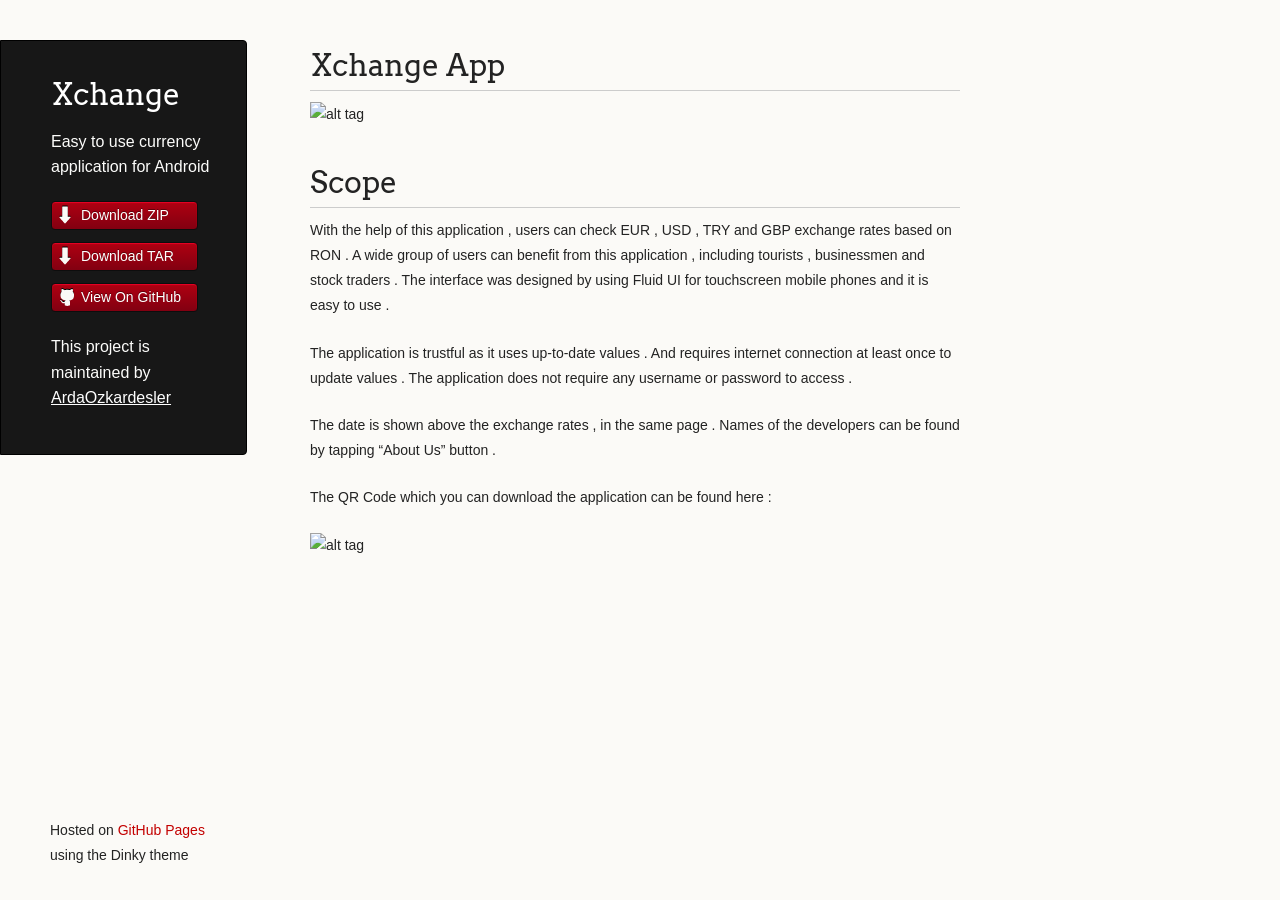
==== index.html @ 0f6d0c41 "Create gh-pages branch via GitHub" ====
<!doctype html>
<html>
  <head>
    <meta charset="utf-8">
    <meta http-equiv="X-UA-Compatible" content="chrome=1">
    <title>Xchange by ArdaOzkardesler</title>

    <link rel="stylesheet" href="stylesheets/styles.css">
    <link rel="stylesheet" href="stylesheets/github-light.css">
    <script src="javascripts/scale.fix.js"></script>
    <meta name="viewport" content="width=device-width, initial-scale=1, user-scalable=no">
    <!--[if lt IE 9]>
    <script src="//html5shiv.googlecode.com/svn/trunk/html5.js"></script>
    <![endif]-->
  </head>
  <body>
    <div class="wrapper">
      <header>
        <h1 class="header">Xchange</h1>
        <p class="header">Easy to use currency application for Android</p>

        <ul>
          <li class="download"><a class="buttons" href="https://github.com/ArdaOzkardesler/Xchange-Presentation/zipball/master">Download ZIP</a></li>
          <li class="download"><a class="buttons" href="https://github.com/ArdaOzkardesler/Xchange-Presentation/tarball/master">Download TAR</a></li>
          <li><a class="buttons github" href="https://github.com/ArdaOzkardesler/Xchange-Presentation">View On GitHub</a></li>
        </ul>

        <p class="header">This project is maintained by <a class="header name" href="https://github.com/ArdaOzkardesler">ArdaOzkardesler</a></p>


      </header>
      <section>
        <h1>
<a id="xchange-app" class="anchor" href="#xchange-app" aria-hidden="true"><span class="octicon octicon-link"></span></a>Xchange App</h1>

<p><img src="https://github.com/ArdaOzkardesler/Xchange-Presentation/blob/master/XChange/xch/app/_attachments/img/Xch192.png" alt="alt tag"></p>

<h1>
<a id="scope" class="anchor" href="#scope" aria-hidden="true"><span class="octicon octicon-link"></span></a>Scope</h1>

<p>With the help of this application , users can check EUR , USD , TRY and GBP exchange rates based on RON . 
A wide group of users can benefit from this application , including tourists , businessmen and stock traders . 
The interface was designed by using Fluid UI for touchscreen mobile phones and it is easy to use . </p>

<p>The application is trustful as it uses up-to-date values . And requires internet connection at least once to update values . 
The application does not require any username or password to access . </p>

<p>The date is shown above the exchange rates , in the same page . 
Names of the developers can be found by tapping “About Us” button . </p>

<p>The QR Code which you can download the application can be found here :</p>

<p><img src="https://github.com/ArdaOzkardesler/Xchange-Presentation/blob/master/XChange/xch/app/_attachments/img/Xchangenew.png" alt="alt tag"></p>
      </section>
      <footer>
        <p><small>Hosted on <a href="https://pages.github.com">GitHub Pages</a> using the Dinky theme</small></p>
      </footer>
    </div>
    <!--[if !IE]><script>fixScale(document);</script><![endif]-->
		
  </body>
</html>
---- stylesheets/styles.css ----
@import url(https://fonts.googleapis.com/css?family=Arvo:400,700,400italic);

/* MeyerWeb Reset */

html, body, div, span, applet, object, iframe,
h1, h2, h3, h4, h5, h6, p, blockquote, pre,
a, abbr, acronym, address, big, cite, code,
del, dfn, em, img, ins, kbd, q, s, samp,
small, strike, strong, sub, sup, tt, var,
b, u, i, center,
dl, dt, dd, ol, ul, li,
fieldset, form, label, legend,
table, caption, tbody, tfoot, thead, tr, th, td,
article, aside, canvas, details, embed,
figure, figcaption, footer, header, hgroup,
menu, nav, output, ruby, section, summary,
time, mark, audio, video {
  margin: 0;
  padding: 0;
  border: 0;
  font: inherit;
  vertical-align: baseline;
}


/* Base text styles */

body {
  padding:10px 50px 0 0;
  font-family:"Helvetica Neue", Helvetica, Arial, sans-serif;
	font-size: 14px;
	color: #232323;
	background-color: #FBFAF7;
	margin: 0;
	line-height: 1.8em;
	-webkit-font-smoothing: antialiased;

}

h1, h2, h3, h4, h5, h6 {
  color:#232323;
  margin:36px 0 10px;
}

p, ul, ol, table, dl {
  margin:0 0 22px;
}

h1, h2, h3 {
	font-family: Arvo, Monaco, serif;
  line-height:1.3;
	font-weight: normal;
}

h1,h2, h3 {
	display: block;
	border-bottom: 1px solid #ccc;
	padding-bottom: 5px;
}

h1 {
	font-size: 30px;
}

h2 {
	font-size: 24px;
}

h3 {
	font-size: 18px;
}

h4, h5, h6 {
	font-family: Arvo, Monaco, serif;
	font-weight: 700;
}

a {
  color:#C30000;
  font-weight:200;
  text-decoration:none;
}

a:hover {
	text-decoration: underline;
}

a small {
	font-size: 12px;
}

em {
	font-style: italic;
}

strong {
  font-weight:700;
}

ul {
  list-style-position: inside;
  list-style: disc;
  padding-left: 25px;
}

ol {
  list-style-position: inside;
  list-style: decimal;
  padding-left: 25px;
}

blockquote {
  margin: 0;
  padding: 0 0 0 20px;
  font-style: italic;
}

dl, dt, dd, dl p {
	font-color: #444;
}

dl dt {
  font-weight: bold;
}

dl dd {
  padding-left: 20px;
  font-style: italic;
}

dl p {
  padding-left: 20px;
  font-style: italic;
}

hr {
  border:0;
  background:#ccc;
  height:1px;
  margin:0 0 24px;
}

/* Images */

img {
  position: relative;
  margin: 0 auto;
  max-width: 650px;
  padding: 5px;
  margin: 10px 0 32px 0;
  border: 1px solid #ccc;
}

p img {
  display: inline;
  margin: 0;
  padding: 0;
  vertical-align: middle;
  text-align: center;
  border: none;
}

/* Code blocks */

code, pre {
	font-family: Monaco, "Bitstream Vera Sans Mono", "Lucida Console", Terminal, monospace;
  color:#000;
  font-size:14px;
}

pre {
	padding: 4px 12px;
  background: #FDFEFB;
  border-radius:4px;
  border:1px solid #D7D8C8;
  overflow: auto;
  overflow-y: hidden;
	margin-bottom: 32px;
}


/* Tables */

table {
  width:100%;
}

table {
  border: 1px solid #ccc;
  margin-bottom: 32px;
  text-align: left;
 }

th {
  font-family: 'Arvo', Helvetica, Arial, sans-serif;
	font-size: 18px;
	font-weight: normal;
  padding: 10px;
  background: #232323;
  color: #FDFEFB;
 }

td {
  padding: 10px;
	background: #ccc;
 }


/* Wrapper */
.wrapper {
  width:960px;
}


/* Header */

header {
	background-color: #171717;
	color: #FDFDFB;
  width:170px;
  float:left;
  position:fixed;
	border: 1px solid #000;
	-webkit-border-top-right-radius: 4px;
	-webkit-border-bottom-right-radius: 4px;
	-moz-border-radius-topright: 4px;
	-moz-border-radius-bottomright: 4px;
	border-top-right-radius: 4px;
	border-bottom-right-radius: 4px;
	padding: 34px 25px 22px 50px;
	margin: 30px 25px 0 0;
	-webkit-font-smoothing: antialiased;
}

p.header {
	font-size: 16px;
}

h1.header {
	font-family: Arvo, sans-serif;
	font-size: 30px;
	font-weight: 300;
	line-height: 1.3em;
	border-bottom: none;
	margin-top: 0;
}


h1.header, a.header, a.name, header a{
	color: #fff;
}

a.header {
	text-decoration: underline;
}

a.name {
	white-space: nowrap;
}

header ul {
  list-style:none;
  padding:0;
}

header li {
	list-style-type: none;
  width:132px;
  height:15px;
	margin-bottom: 12px;
	line-height: 1em;
	padding: 6px 6px 6px 7px;

	background: #AF0011;
	background: -moz-linear-gradient(top, #AF0011 0%, #820011 100%);
  background: -webkit-gradient(linear, left top, left bottom, color-stop(0%,#f8f8f8), color-stop(100%,#dddddd));
  background: -webkit-linear-gradient(top, #AF0011 0%,#820011 100%);
  background: -o-linear-gradient(top, #AF0011 0%,#820011 100%);
  background: -ms-linear-gradient(top, #AF0011 0%,#820011 100%);
  background: linear-gradient(top, #AF0011 0%,#820011 100%);

	border-radius:4px;
  border:1px solid #0D0D0D;

	-webkit-box-shadow: inset 0px 1px 1px 0 rgba(233,2,38, 1);
	box-shadow: inset 0px 1px 1px 0 rgba(233,2,38, 1);

}

header li:hover {
	background: #C3001D;
	background: -moz-linear-gradient(top, #C3001D 0%, #950119 100%);
  background: -webkit-gradient(linear, left top, left bottom, color-stop(0%,#f8f8f8), color-stop(100%,#dddddd));
  background: -webkit-linear-gradient(top, #C3001D 0%,#950119 100%);
  background: -o-linear-gradient(top, #C3001D 0%,#950119 100%);
  background: -ms-linear-gradient(top, #C3001D 0%,#950119 100%);
  background: linear-gradient(top, #C3001D 0%,#950119 100%);
}

a.buttons {
	-webkit-font-smoothing: antialiased;
	background: url(../images/arrow-down.png) no-repeat;
	font-weight: normal;
	text-shadow: rgba(0, 0, 0, 0.4) 0 -1px 0;
	padding: 2px 2px 2px 22px;
	height: 30px;
}

a.github {
	background: url(../images/octocat-small.png) no-repeat 1px;
}

a.buttons:hover {
	color: #fff;
	text-decoration: none;
}


/* Section - for main page content */

section {
  width:650px;
  float:right;
  padding-bottom:50px;
}


/* Footer */

footer {
  width:170px;
  float:left;
  position:fixed;
  bottom:10px;
	padding-left: 50px;
}

@media print, screen and (max-width: 960px) {

  div.wrapper {
    width:auto;
    margin:0;
  }

  header, section, footer {
    float:none;
    position:static;
    width:auto;
  }

	footer {
		border-top: 1px solid #ccc;
		margin:0 84px 0 50px;
		padding:0;
	}

  header {
    padding-right:320px;
  }

  section {
    padding:20px 84px 20px 50px;
    margin:0 0 20px;
  }

  header a small {
    display:inline;
  }

  header ul {
    position:absolute;
    right:130px;
    top:84px;
  }
}

@media print, screen and (max-width: 720px) {
  body {
    word-wrap:break-word;
  }

  header {
    padding:10px 20px 0;
		margin-right: 0;
  }

	section {
    padding:10px 0 10px 20px;
    margin:0 0 30px;
  }

	footer {
		margin: 0 0 0 30px;
	}

  header ul, header p.view {
    position:static;
  }
}

@media print, screen and (max-width: 480px) {

  header ul li.download {
    display:none;
  }

	footer {
		margin: 0 0 0 20px;
	}

	footer a{
		display:block;
	}

}

@media print {
  body {
    padding:0.4in;
    font-size:12pt;
    color:#444;
  }
}
---- stylesheets/github-light.css ----
/*
   Copyright 2014 GitHub Inc.

   Licensed under the Apache License, Version 2.0 (the "License");
   you may not use this file except in compliance with the License.
   You may obtain a copy of the License at

       http://www.apache.org/licenses/LICENSE-2.0

   Unless required by applicable law or agreed to in writing, software
   distributed under the License is distributed on an "AS IS" BASIS,
   WITHOUT WARRANTIES OR CONDITIONS OF ANY KIND, either express or implied.
   See the License for the specific language governing permissions and
   limitations under the License.

*/

.pl-c /* comment */ {
  color: #969896;
}

.pl-c1      /* constant, markup.raw, meta.diff.header, meta.module-reference, meta.property-name, support, support.constant, support.variable, variable.other.constant */,
.pl-s .pl-v /* string variable */ {
  color: #0086b3;
}

.pl-e  /* entity */,
.pl-en /* entity.name */ {
  color: #795da3;
}

.pl-s .pl-s1 /* string source */,
.pl-smi      /* storage.modifier.import, storage.modifier.package, storage.type.java, variable.other, variable.parameter.function */ {
  color: #333;
}

.pl-ent /* entity.name.tag */ {
  color: #63a35c;
}

.pl-k /* keyword, storage, storage.type */ {
  color: #a71d5d;
}

.pl-pds              /* punctuation.definition.string, string.regexp.character-class */,
.pl-s                /* string */,
.pl-s .pl-pse .pl-s1 /* string punctuation.section.embedded source */,
.pl-sr               /* string.regexp */,
.pl-sr .pl-cce       /* string.regexp constant.character.escape */,
.pl-sr .pl-sra       /* string.regexp string.regexp.arbitrary-repitition */,
.pl-sr .pl-sre       /* string.regexp source.ruby.embedded */ {
  color: #183691;
}

.pl-v /* variable */ {
  color: #ed6a43;
}

.pl-id /* invalid.deprecated */ {
  color: #b52a1d;
}

.pl-ii /* invalid.illegal */ {
  background-color: #b52a1d;
  color: #f8f8f8;
}

.pl-sr .pl-cce /* string.regexp constant.character.escape */ {
  color: #63a35c;
  font-weight: bold;
}

.pl-ml /* markup.list */ {
  color: #693a17;
}

.pl-mh        /* markup.heading */,
.pl-mh .pl-en /* markup.heading entity.name */,
.pl-ms        /* meta.separator */ {
  color: #1d3e81;
  font-weight: bold;
}

.pl-mq /* markup.quote */ {
  color: #008080;
}

.pl-mi /* markup.italic */ {
  color: #333;
  font-style: italic;
}

.pl-mb /* markup.bold */ {
  color: #333;
  font-weight: bold;
}

.pl-md /* markup.deleted, meta.diff.header.from-file */ {
  background-color: #ffecec;
  color: #bd2c00;
}

.pl-mi1 /* markup.inserted, meta.diff.header.to-file */ {
  background-color: #eaffea;
  color: #55a532;
}

.pl-mdr /* meta.diff.range */ {
  color: #795da3;
  font-weight: bold;
}

.pl-mo /* meta.output */ {
  color: #1d3e81;
}
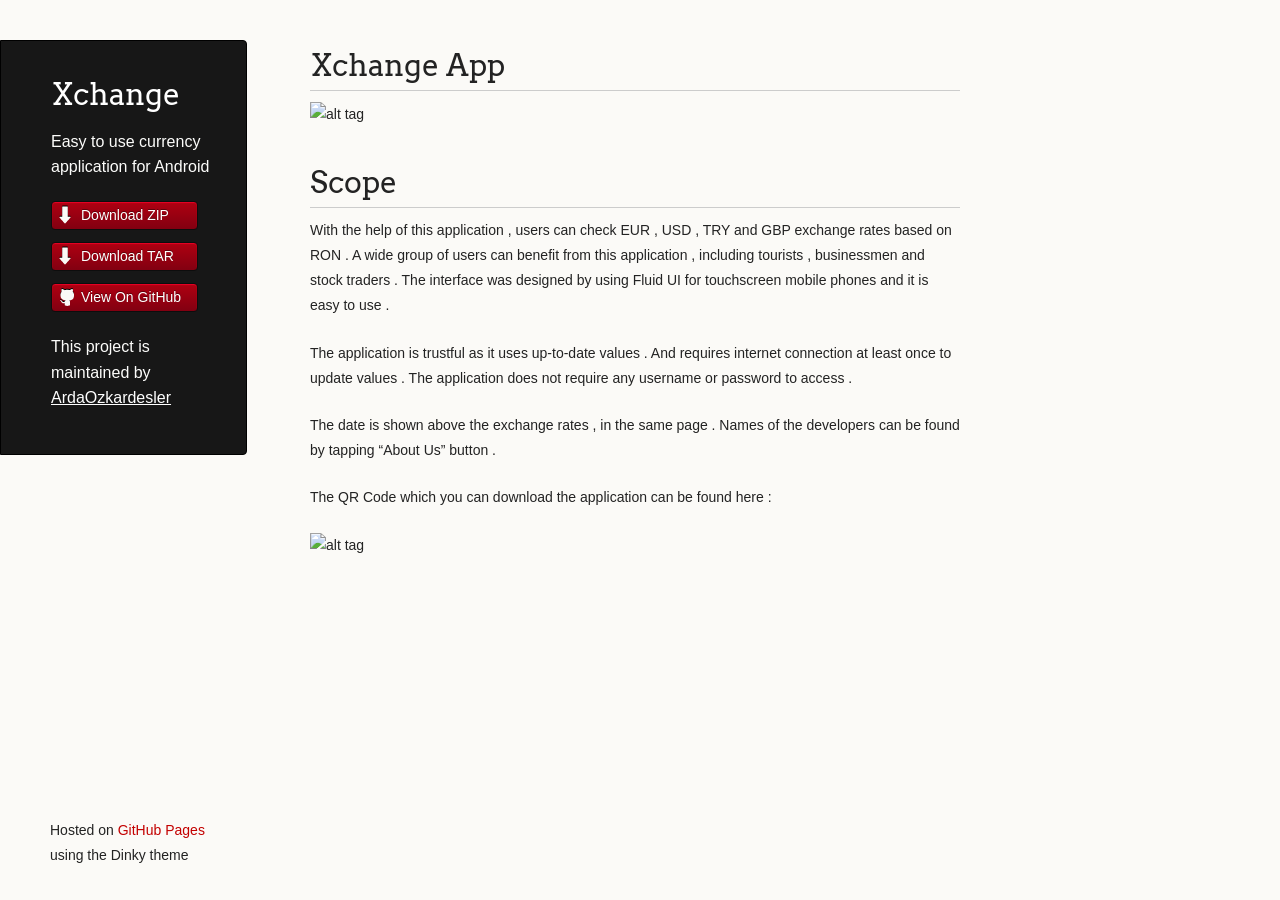
==== commit babf8102: "Update index.html" ====
--- a/index.html
+++ b/index.html
@@ -33,7 +33,7 @@
         <h1>
 <a id="xchange-app" class="anchor" href="#xchange-app" aria-hidden="true"><span class="octicon octicon-link"></span></a>Xchange App</h1>
 
-<p><img src="https://github.com/ArdaOzkardesler/Xchange-Presentation/blob/master/XChange/xch/app/_attachments/img/Xch192.png" alt="alt tag"></p>
+<p><img src="https://github.com/ArdaOzkardesler/Xchange-Presentation/blob/gh-pages/images/Xch192.png" alt="alt tag"></p>
 
 <h1>
 <a id="scope" class="anchor" href="#scope" aria-hidden="true"><span class="octicon octicon-link"></span></a>Scope</h1>
@@ -50,7 +50,7 @@
 
 <p>The QR Code which you can download the application can be found here :</p>
 
-<p><img src="https://github.com/ArdaOzkardesler/Xchange-Presentation/blob/master/XChange/xch/app/_attachments/img/Xchangenew.png" alt="alt tag"></p>
+<p><img src="https://github.com/ArdaOzkardesler/Xchange-Presentation/blob/gh-pages/images/Xchangenew.png" alt="alt tag"></p>
       </section>
       <footer>
         <p><small>Hosted on <a href="https://pages.github.com">GitHub Pages</a> using the Dinky theme</small></p>
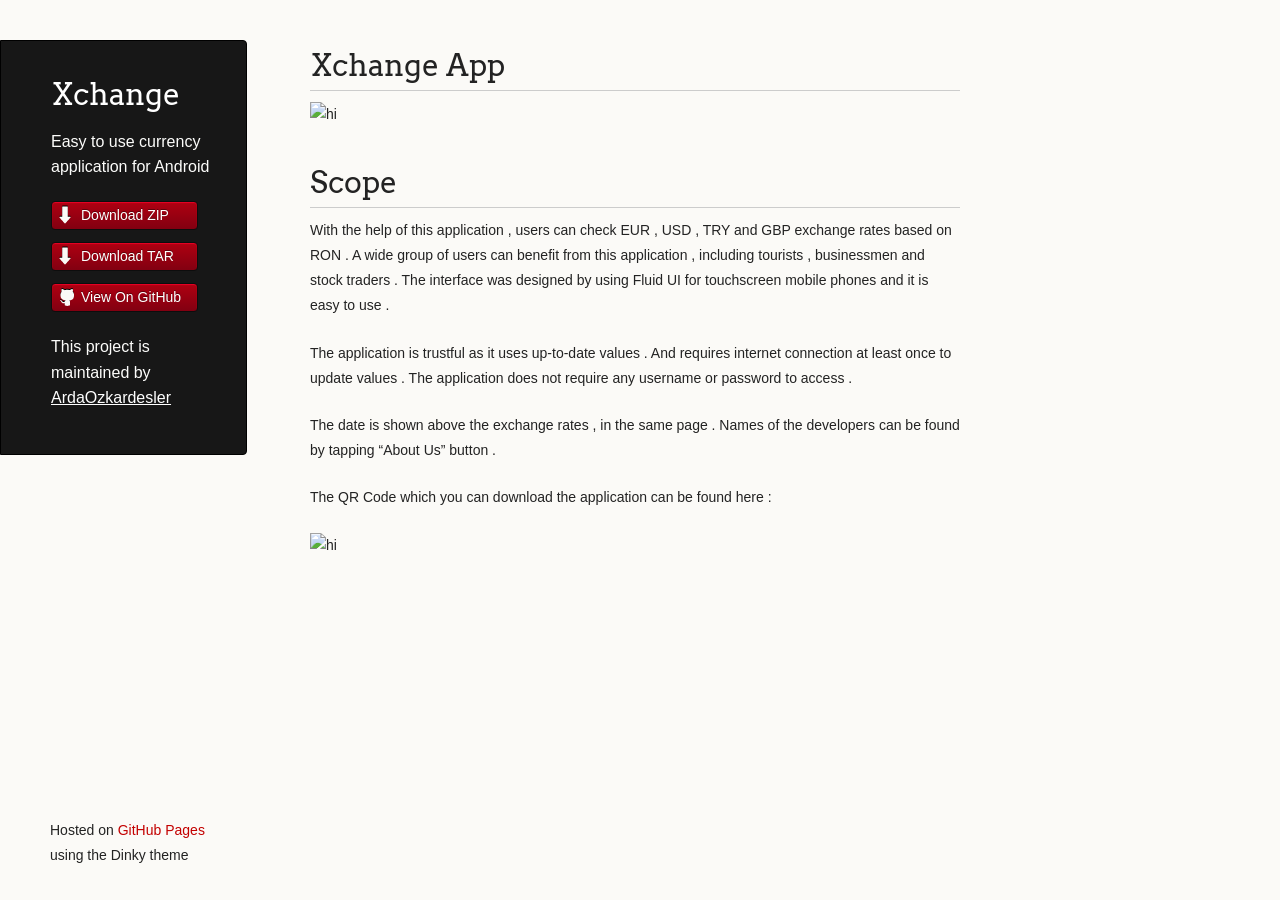
==== commit 60eef309: "Update index.html" ====
--- a/index.html
+++ b/index.html
@@ -33,7 +33,7 @@
         <h1>
 <a id="xchange-app" class="anchor" href="#xchange-app" aria-hidden="true"><span class="octicon octicon-link"></span></a>Xchange App</h1>
 
-<p><img src="https://github.com/ArdaOzkardesler/Xchange-Presentation/blob/gh-pages/images/Xch192.png" alt="alt tag"></p>
+<p><img src="https://github.com/ArdaOzkardesler/Xchange-Presentation/blob/gh-pages/images/Xch192.png" alt="hi" class="inline"></p>
 
 <h1>
 <a id="scope" class="anchor" href="#scope" aria-hidden="true"><span class="octicon octicon-link"></span></a>Scope</h1>
@@ -50,7 +50,7 @@
 
 <p>The QR Code which you can download the application can be found here :</p>
 
-<p><img src="https://github.com/ArdaOzkardesler/Xchange-Presentation/blob/gh-pages/images/Xchangenew.png" alt="alt tag"></p>
+<p><img src="https://github.com/ArdaOzkardesler/Xchange-Presentation/blob/gh-pages/images/Xchangenew.png" alt="hi" class="inline"></p>
       </section>
       <footer>
         <p><small>Hosted on <a href="https://pages.github.com">GitHub Pages</a> using the Dinky theme</small></p>
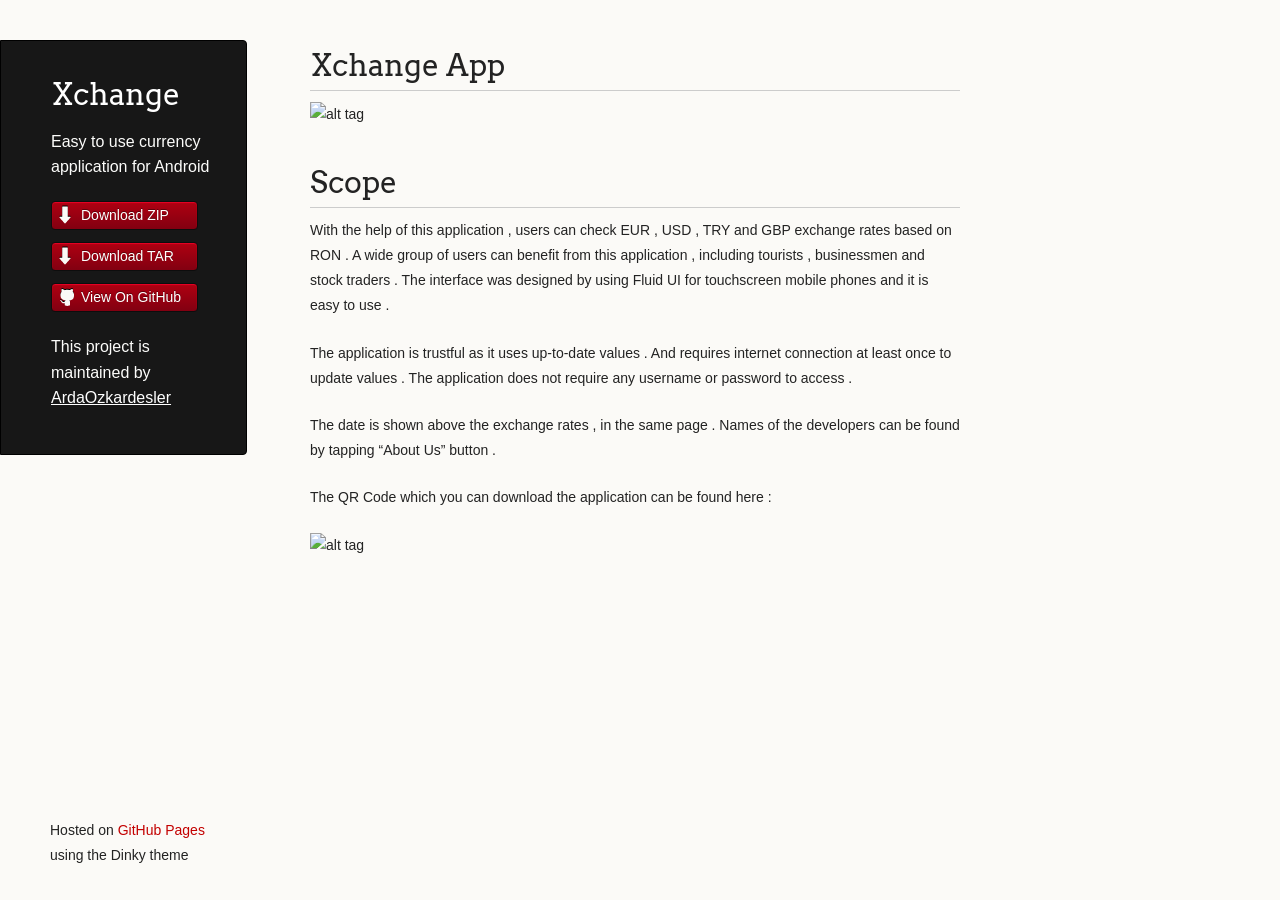
==== commit 97353e35: "Update index.html" ====
--- a/index.html
+++ b/index.html
@@ -33,7 +33,7 @@
         <h1>
 <a id="xchange-app" class="anchor" href="#xchange-app" aria-hidden="true"><span class="octicon octicon-link"></span></a>Xchange App</h1>
 
-<p><img src="https://github.com/ArdaOzkardesler/Xchange-Presentation/blob/gh-pages/images/Xch192.png" alt="hi" class="inline"></p>
+<p><img src="https://github.com/ArdaOzkardesler/Xchange-Presentation/blob/gh-pages/images/Xch192.png" alt="alt tag" ></p>
 
 <h1>
 <a id="scope" class="anchor" href="#scope" aria-hidden="true"><span class="octicon octicon-link"></span></a>Scope</h1>
@@ -50,7 +50,7 @@
 
 <p>The QR Code which you can download the application can be found here :</p>
 
-<p><img src="https://github.com/ArdaOzkardesler/Xchange-Presentation/blob/gh-pages/images/Xchangenew.png" alt="hi" class="inline"></p>
+<p><img src="https://github.com/ArdaOzkardesler/Xchange-Presentation/blob/gh-pages/images/Xchangenew.png" alt="alt tag" ></p>
       </section>
       <footer>
         <p><small>Hosted on <a href="https://pages.github.com">GitHub Pages</a> using the Dinky theme</small></p>
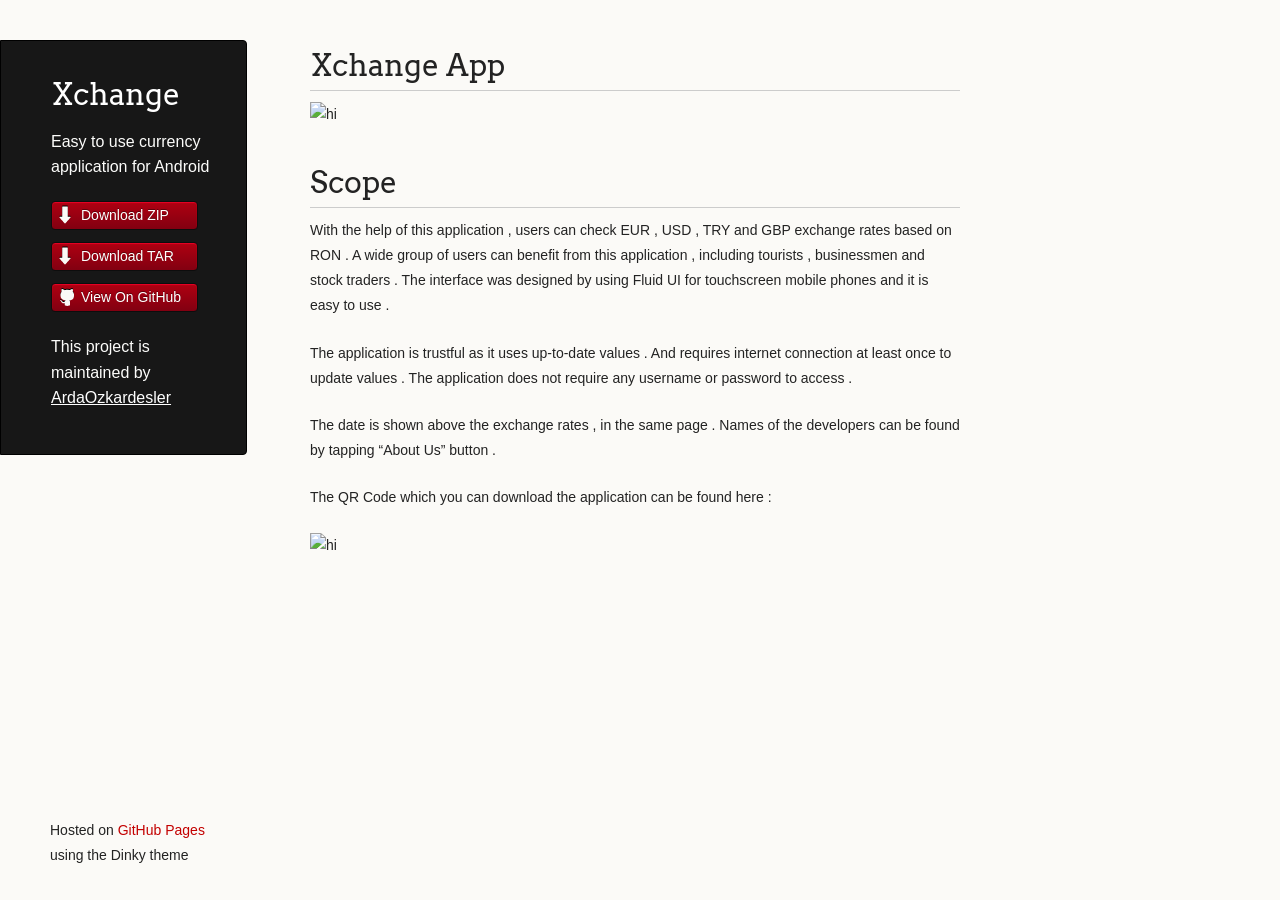
==== commit f7a06f48: "Update index.html" ====
--- a/index.html
+++ b/index.html
@@ -33,7 +33,7 @@
         <h1>
 <a id="xchange-app" class="anchor" href="#xchange-app" aria-hidden="true"><span class="octicon octicon-link"></span></a>Xchange App</h1>
 
-<p><img src="https://github.com/ArdaOzkardesler/Xchange-Presentation/blob/gh-pages/images/Xch192.png" alt="alt tag" ></p>
+<p><img src="https://github.com/ArdaOzkardesler/Xchange-Presentation/blob/gh-pages/images/Xch192.png" alt="hi" class="inline" ></p>
 
 <h1>
 <a id="scope" class="anchor" href="#scope" aria-hidden="true"><span class="octicon octicon-link"></span></a>Scope</h1>
@@ -50,7 +50,7 @@
 
 <p>The QR Code which you can download the application can be found here :</p>
 
-<p><img src="https://github.com/ArdaOzkardesler/Xchange-Presentation/blob/gh-pages/images/Xchangenew.png" alt="alt tag" ></p>
+<p><img src="https://github.com/ArdaOzkardesler/Xchange-Presentation/blob/gh-pages/images/Xchangenew.png" alt="hi" class="inline" ></p>
       </section>
       <footer>
         <p><small>Hosted on <a href="https://pages.github.com">GitHub Pages</a> using the Dinky theme</small></p>
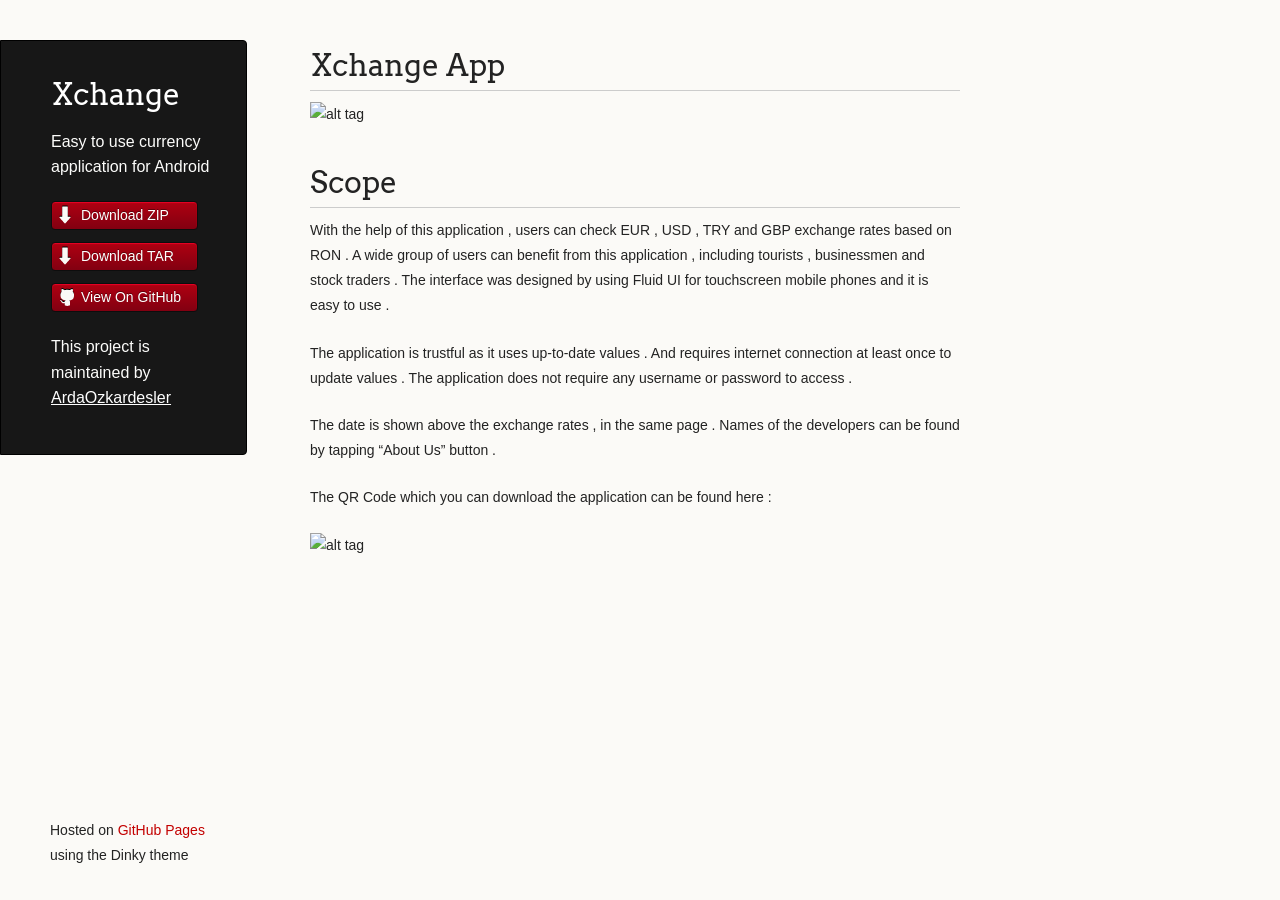
==== commit bb043ad4: "Update index.html" ====
--- a/index.html
+++ b/index.html
@@ -33,7 +33,7 @@
         <h1>
 <a id="xchange-app" class="anchor" href="#xchange-app" aria-hidden="true"><span class="octicon octicon-link"></span></a>Xchange App</h1>
 
-<p><img src="https://github.com/ArdaOzkardesler/Xchange-Presentation/blob/gh-pages/images/Xch192.png" alt="hi" class="inline" ></p>
+<p><img src="https://github.com/ArdaOzkardesler/Xchange-Presentation/blob/gh-pages/images/Xch192.png" alt="alt tag"  ></p>
 
 <h1>
 <a id="scope" class="anchor" href="#scope" aria-hidden="true"><span class="octicon octicon-link"></span></a>Scope</h1>
@@ -50,7 +50,7 @@
 
 <p>The QR Code which you can download the application can be found here :</p>
 
-<p><img src="https://github.com/ArdaOzkardesler/Xchange-Presentation/blob/gh-pages/images/Xchangenew.png" alt="hi" class="inline" ></p>
+<p><img src="https://github.com/ArdaOzkardesler/Xchange-Presentation/blob/gh-pages/images/Xchangenew.png" alt="alt tag"  ></p>
       </section>
       <footer>
         <p><small>Hosted on <a href="https://pages.github.com">GitHub Pages</a> using the Dinky theme</small></p>
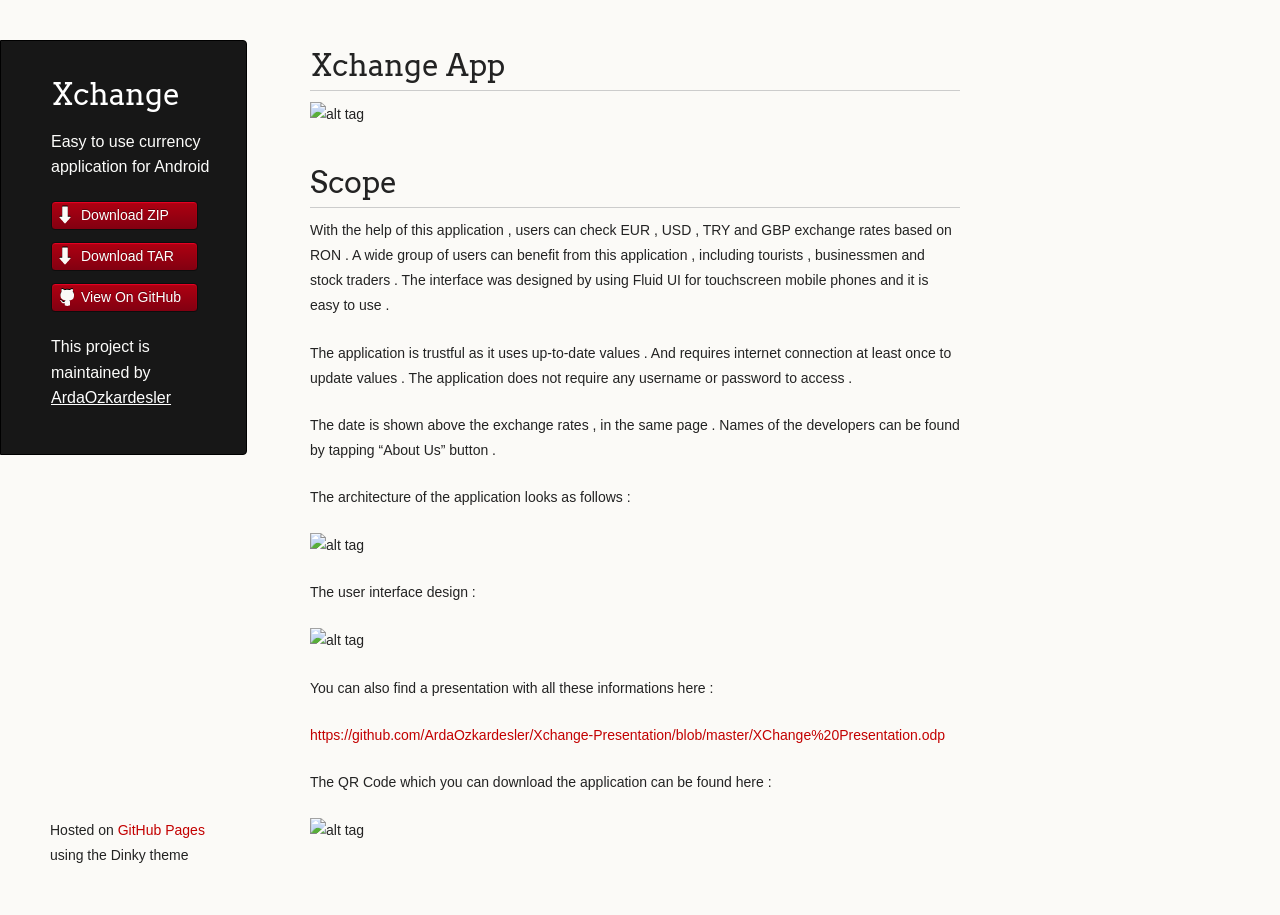
==== commit 43644420: "Create gh-pages branch via GitHub" ====
--- a/index.html
+++ b/index.html
@@ -33,7 +33,7 @@
         <h1>
 <a id="xchange-app" class="anchor" href="#xchange-app" aria-hidden="true"><span class="octicon octicon-link"></span></a>Xchange App</h1>
 
-<p><img src="https://github.com/ArdaOzkardesler/Xchange-Presentation/blob/gh-pages/images/Xch192.png" alt="alt tag"  ></p>
+<p><img src="https://github.com/ArdaOzkardesler/Xchange-Presentation/blob/master/XChange/xch/app/_attachments/img/Xch192.png" alt="alt tag"></p>
 
 <h1>
 <a id="scope" class="anchor" href="#scope" aria-hidden="true"><span class="octicon octicon-link"></span></a>Scope</h1>
@@ -48,9 +48,21 @@
 <p>The date is shown above the exchange rates , in the same page . 
 Names of the developers can be found by tapping “About Us” button . </p>
 
+<p>The architecture of the application looks as follows :</p>
+
+<p><img src="https://github.com/ArdaOzkardesler/Xchange-Presentation/blob/master/XChange/xch/app/_attachments/img/Apparchitecture.png" alt="alt tag"></p>
+
+<p>The user interface design  :</p>
+
+<p><img src="https://github.com/ArdaOzkardesler/Xchange-Presentation/blob/master/XChange/xch/app/_attachments/img/interface.png" alt="alt tag"></p>
+
+<p>You can also find a presentation with all these informations here :</p>
+
+<p><a href="https://github.com/ArdaOzkardesler/Xchange-Presentation/blob/master/XChange%20Presentation.odp">https://github.com/ArdaOzkardesler/Xchange-Presentation/blob/master/XChange%20Presentation.odp</a></p>
+
 <p>The QR Code which you can download the application can be found here :</p>
 
-<p><img src="https://github.com/ArdaOzkardesler/Xchange-Presentation/blob/gh-pages/images/Xchangenew.png" alt="alt tag"  ></p>
+<p><img src="https://github.com/ArdaOzkardesler/Xchange-Presentation/blob/master/XChange/xch/app/_attachments/img/Xchangenew.png" alt="alt tag"></p>
       </section>
       <footer>
         <p><small>Hosted on <a href="https://pages.github.com">GitHub Pages</a> using the Dinky theme</small></p>
